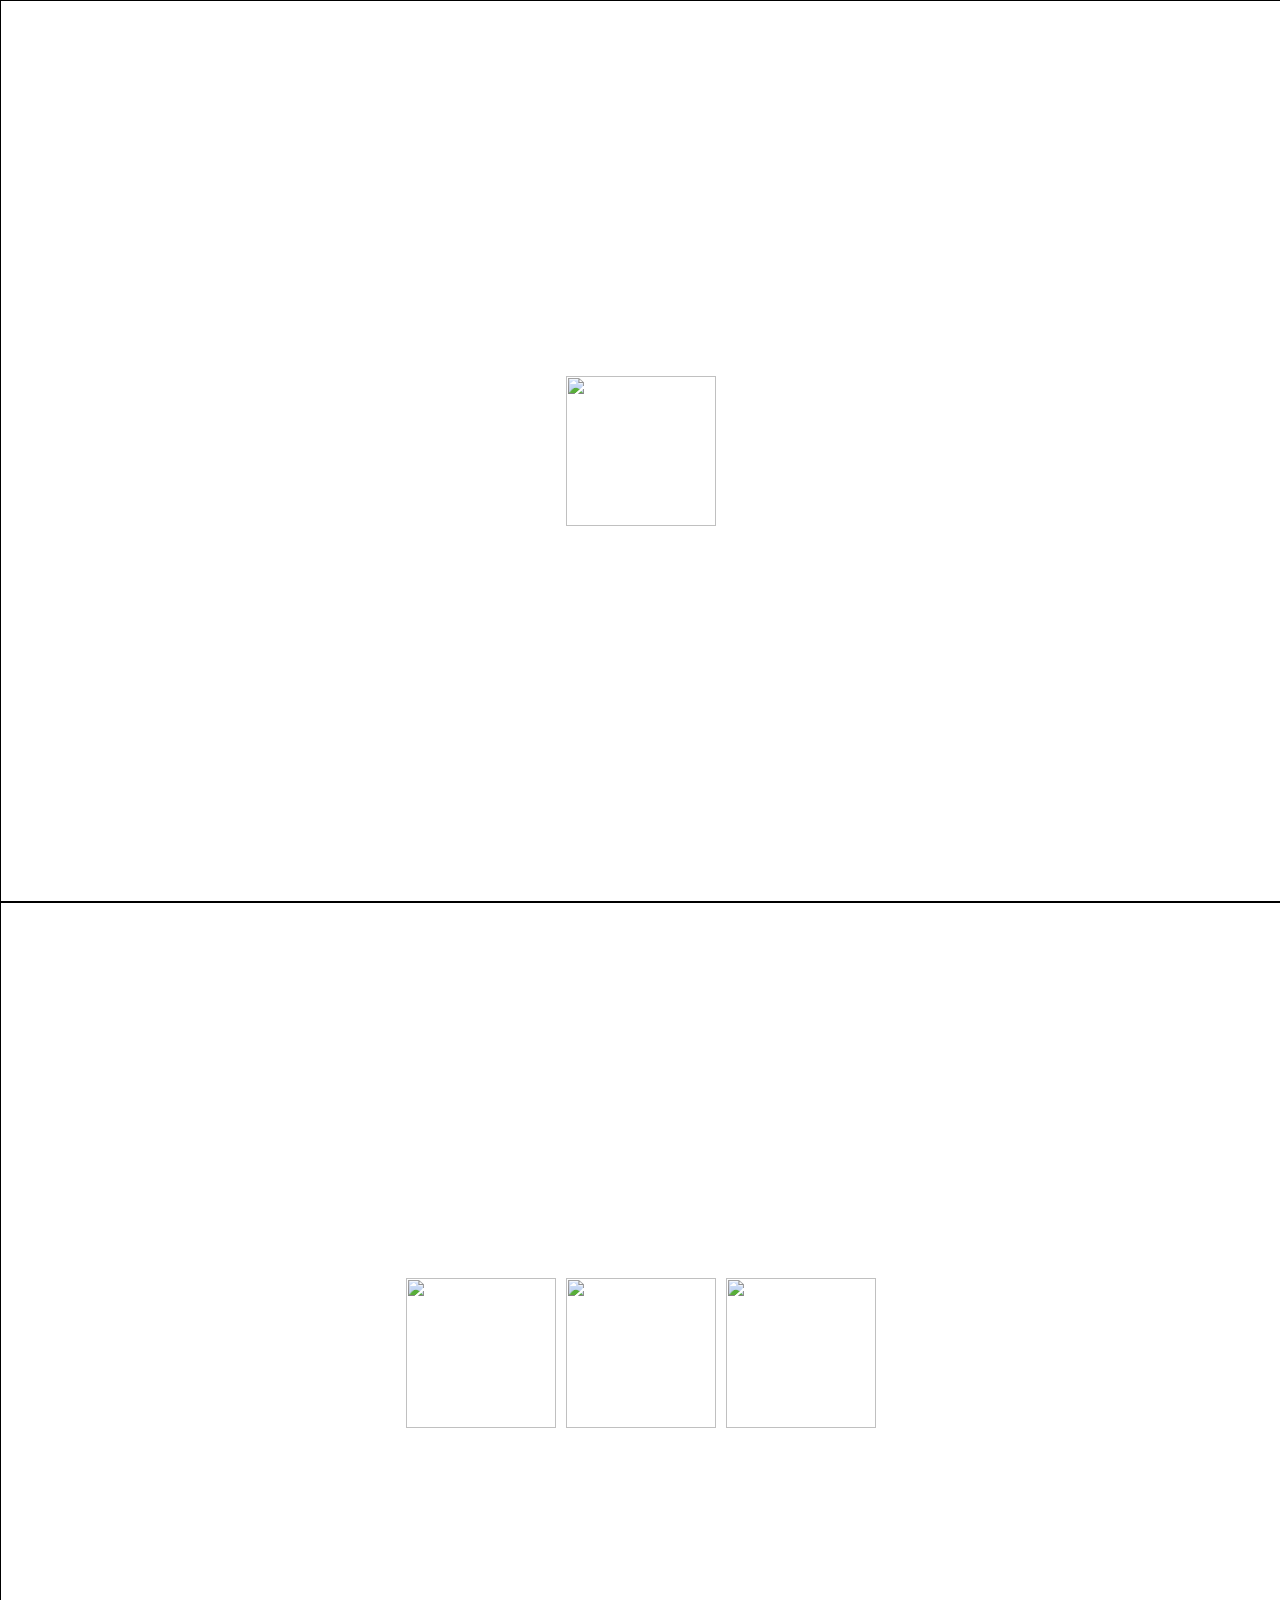
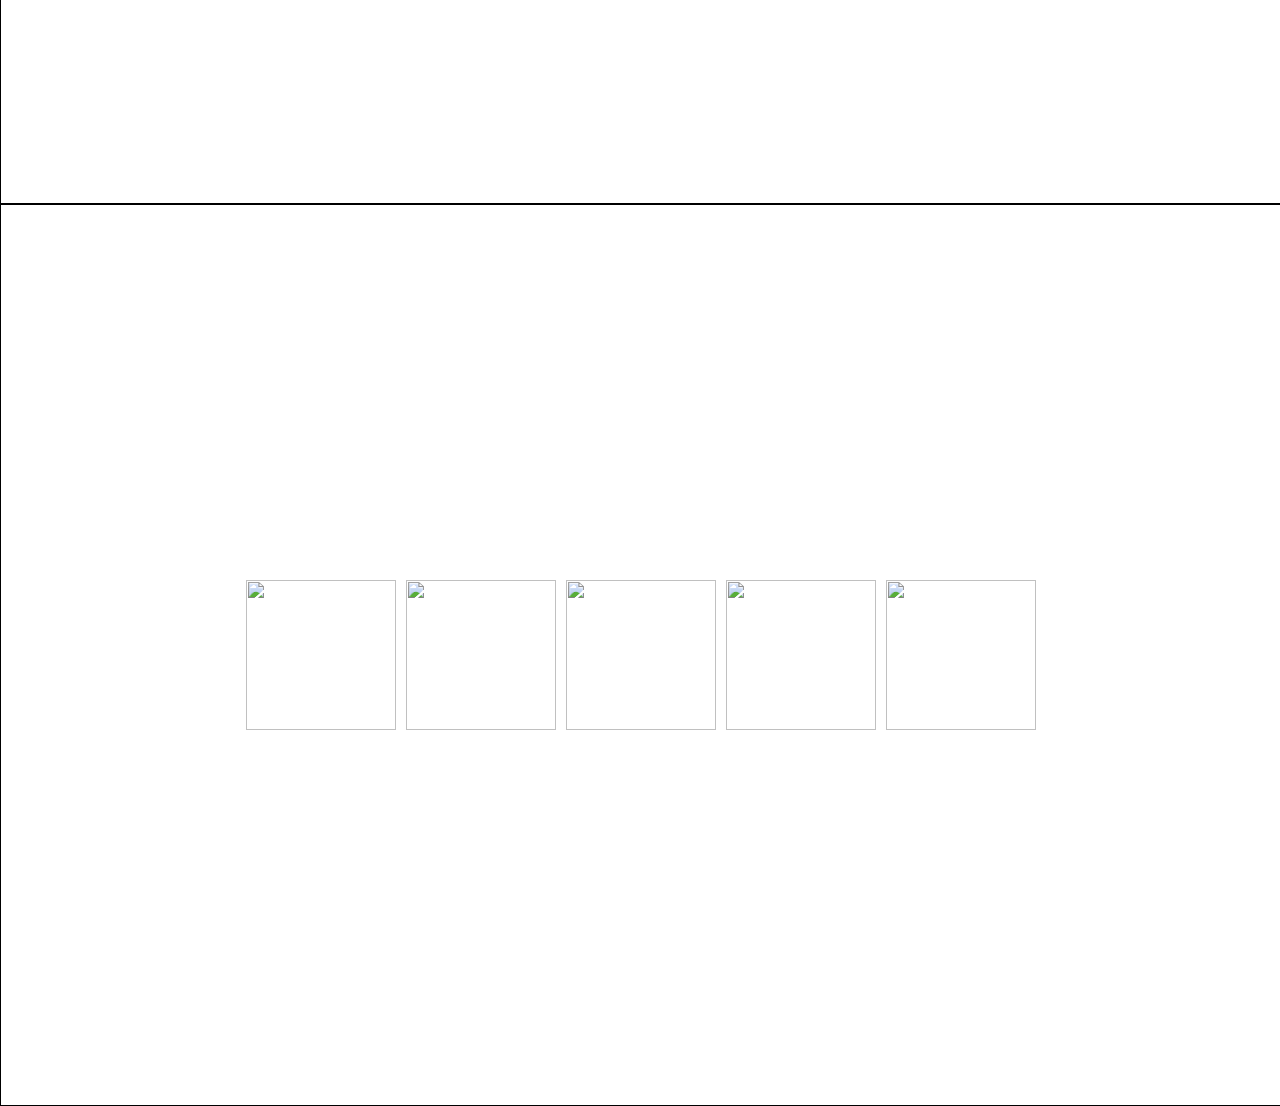
==== gsap/parallaxquiz/index.html @ 20a1a796 ".." ====
<!DOCTYPE html>
<html lang="en">
  <head>
    <meta charset="UTF-8" />
    <meta name="viewport" content="width=device-width, initial-scale=1.0" />
    <title>Document</title>
    <script src="https://cdn.jsdelivr.net/npm/gsap@3.12.7/dist/gsap.min.js"></script>
    <script src="https://cdn.jsdelivr.net/npm/gsap@3.12.7/dist/ScrollTrigger.min.js"></script>
    <script src="index.js" defer></script>
    <link rel="stylesheet" href="index.css" />
  </head>
  <body>
    <section class="first">
      <article class="album">
        <img
          src="
            https://webstoryboy.github.io/gsap2023/assets/img/images14.jpg"
          alt=""
        />
      </article>
    </section>
    <section class="second">
      <article>
        <img
          src="https://webstoryboy.github.io/gsap2023/assets/img/images15.jpg"
          alt=""
        />
        <img
          src="https://webstoryboy.github.io/gsap2023/assets/img/images15.jpg"
          alt=""
        />
        <img
          src="https://webstoryboy.github.io/gsap2023/assets/img/images15.jpg"
          alt=""
        />
      </article>
    </section>
    <section class="third">
      <article>
        <img
          src="
          https://webstoryboy.github.io/gsap2023/assets/img/images03.jpg"
          alt=""
        />
        <img
          src="
        https://webstoryboy.github.io/gsap2023/assets/img/images03.jpg"
          alt=""
        />
        <img
          src="
      https://webstoryboy.github.io/gsap2023/assets/img/images03.jpg"
          alt=""
        />
        <img
          src="
    https://webstoryboy.github.io/gsap2023/assets/img/images03.jpg"
          alt=""
        />
        <img
          src="
  https://webstoryboy.github.io/gsap2023/assets/img/images03.jpg"
          alt=""
        />
      </article>
    </section>
  </body>
</html>
---- gsap/parallaxquiz/index.css ----
* {
  margin: 0;
  padding: 0;
}

section {
  width: 100vw;
  height: 100vh;
  border: 1px solid black;
}

article {
  width: 100%;
  height: 100%;
  display: flex;
  justify-content: center;
  align-items: center;

  gap: 10px;
}

img {
  width: 150px;
  height: 150px;
}
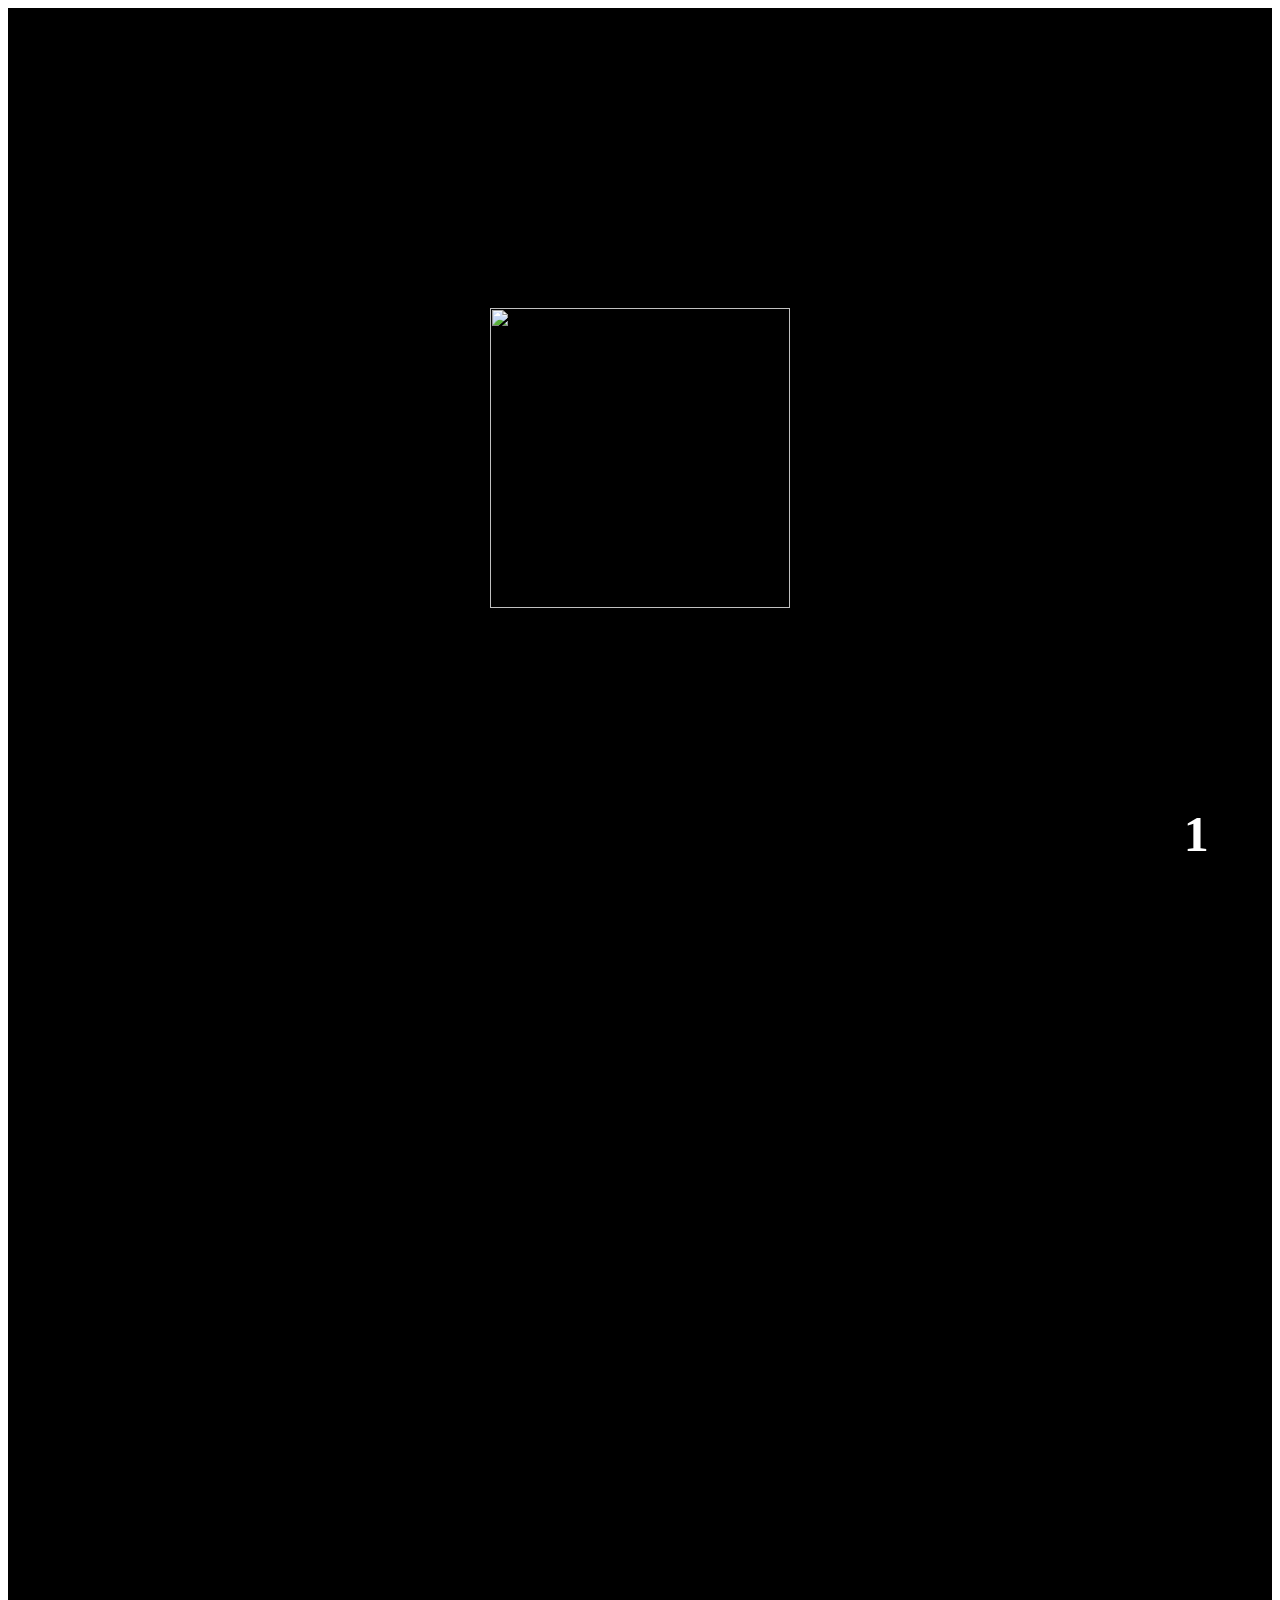
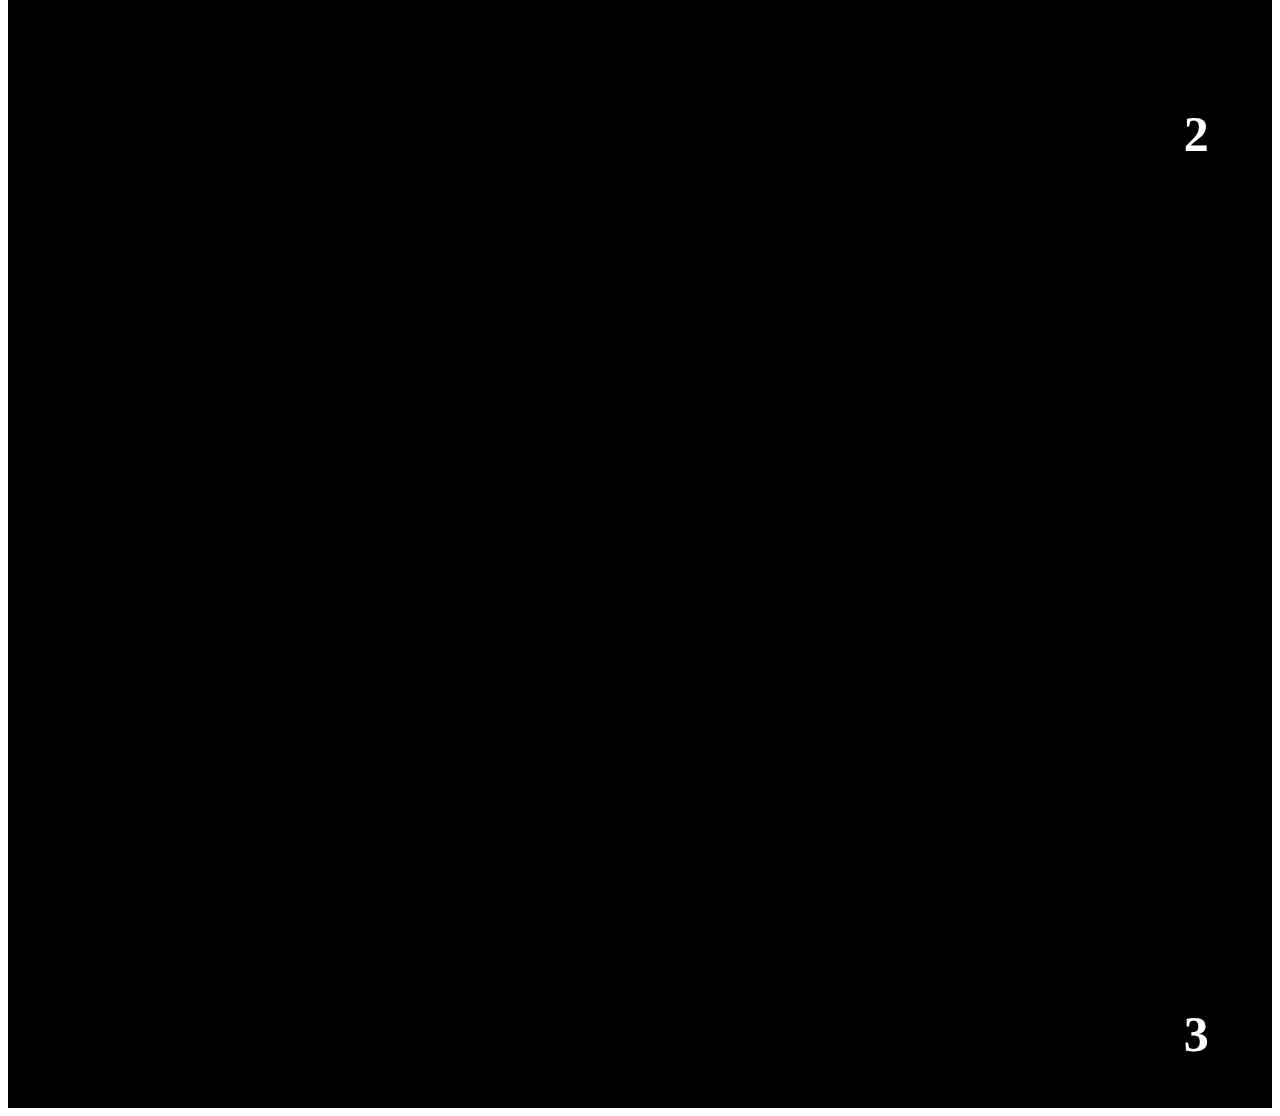
==== commit 4b0b5c9f: ".." ====
--- a/gsap/parallaxquiz/index.html
+++ b/gsap/parallaxquiz/index.html
@@ -4,65 +4,28 @@
     <meta charset="UTF-8" />
     <meta name="viewport" content="width=device-width, initial-scale=1.0" />
     <title>Document</title>
+    <link rel="stylesheet" href="reset.css" />
+    <link rel="stylesheet" href="index.css" />
     <script src="https://cdn.jsdelivr.net/npm/gsap@3.12.7/dist/gsap.min.js"></script>
     <script src="https://cdn.jsdelivr.net/npm/gsap@3.12.7/dist/ScrollTrigger.min.js"></script>
+    <script src="https://cdn.jsdelivr.net/npm/gsap@3.12.7/dist/ScrollToPlugin.min.js"></script>
     <script src="index.js" defer></script>
-    <link rel="stylesheet" href="index.css" />
   </head>
   <body>
-    <section class="first">
-      <article class="album">
+    <section id="first">
+      <figure class="album">
         <img
-          src="
-            https://webstoryboy.github.io/gsap2023/assets/img/images14.jpg"
+          src="https://webstoryboy.github.io/gsap2023/assets/img/images14.jpg"
           alt=""
         />
-      </article>
+      </figure>
+      <div class="num">1</div>
     </section>
-    <section class="second">
-      <article>
-        <img
-          src="https://webstoryboy.github.io/gsap2023/assets/img/images15.jpg"
-          alt=""
-        />
-        <img
-          src="https://webstoryboy.github.io/gsap2023/assets/img/images15.jpg"
-          alt=""
-        />
-        <img
-          src="https://webstoryboy.github.io/gsap2023/assets/img/images15.jpg"
-          alt=""
-        />
-      </article>
+    <section>
+      <div class="num">2</div>
     </section>
-    <section class="third">
-      <article>
-        <img
-          src="
-          https://webstoryboy.github.io/gsap2023/assets/img/images03.jpg"
-          alt=""
-        />
-        <img
-          src="
-        https://webstoryboy.github.io/gsap2023/assets/img/images03.jpg"
-          alt=""
-        />
-        <img
-          src="
-      https://webstoryboy.github.io/gsap2023/assets/img/images03.jpg"
-          alt=""
-        />
-        <img
-          src="
-    https://webstoryboy.github.io/gsap2023/assets/img/images03.jpg"
-          alt=""
-        />
-        <img
-          src="
-  https://webstoryboy.github.io/gsap2023/assets/img/images03.jpg"
-          alt=""
-        />
-      </article>
+    <section>
+      <div class="num">3</div>
     </section>
   </body>
 </html>
--- a/gsap/parallaxquiz/index.css
+++ b/gsap/parallaxquiz/index.css
@@ -1,25 +1,29 @@
-* {
-  margin: 0;
-  padding: 0;
-}
-
 section {
-  width: 100vw;
   height: 100vh;
-  border: 1px solid black;
-}
-
-article {
   width: 100%;
-  height: 100%;
+  background-color: black;
+  position: relative;
   display: flex;
   justify-content: center;
   align-items: center;
-
-  gap: 10px;
 }
 
-img {
-  width: 150px;
-  height: 150px;
+section > .album {
+  width: 300px;
+  height: 300px;
 }
+
+section > .album > img {
+  width: 100%;
+  height: 100%;
+  object-fit: cover;
+}
+
+section > .num {
+  position: absolute;
+  bottom: 5%;
+  right: 5%;
+  font-size: 50px;
+  font-weight: bold;
+  color: white;
+}
